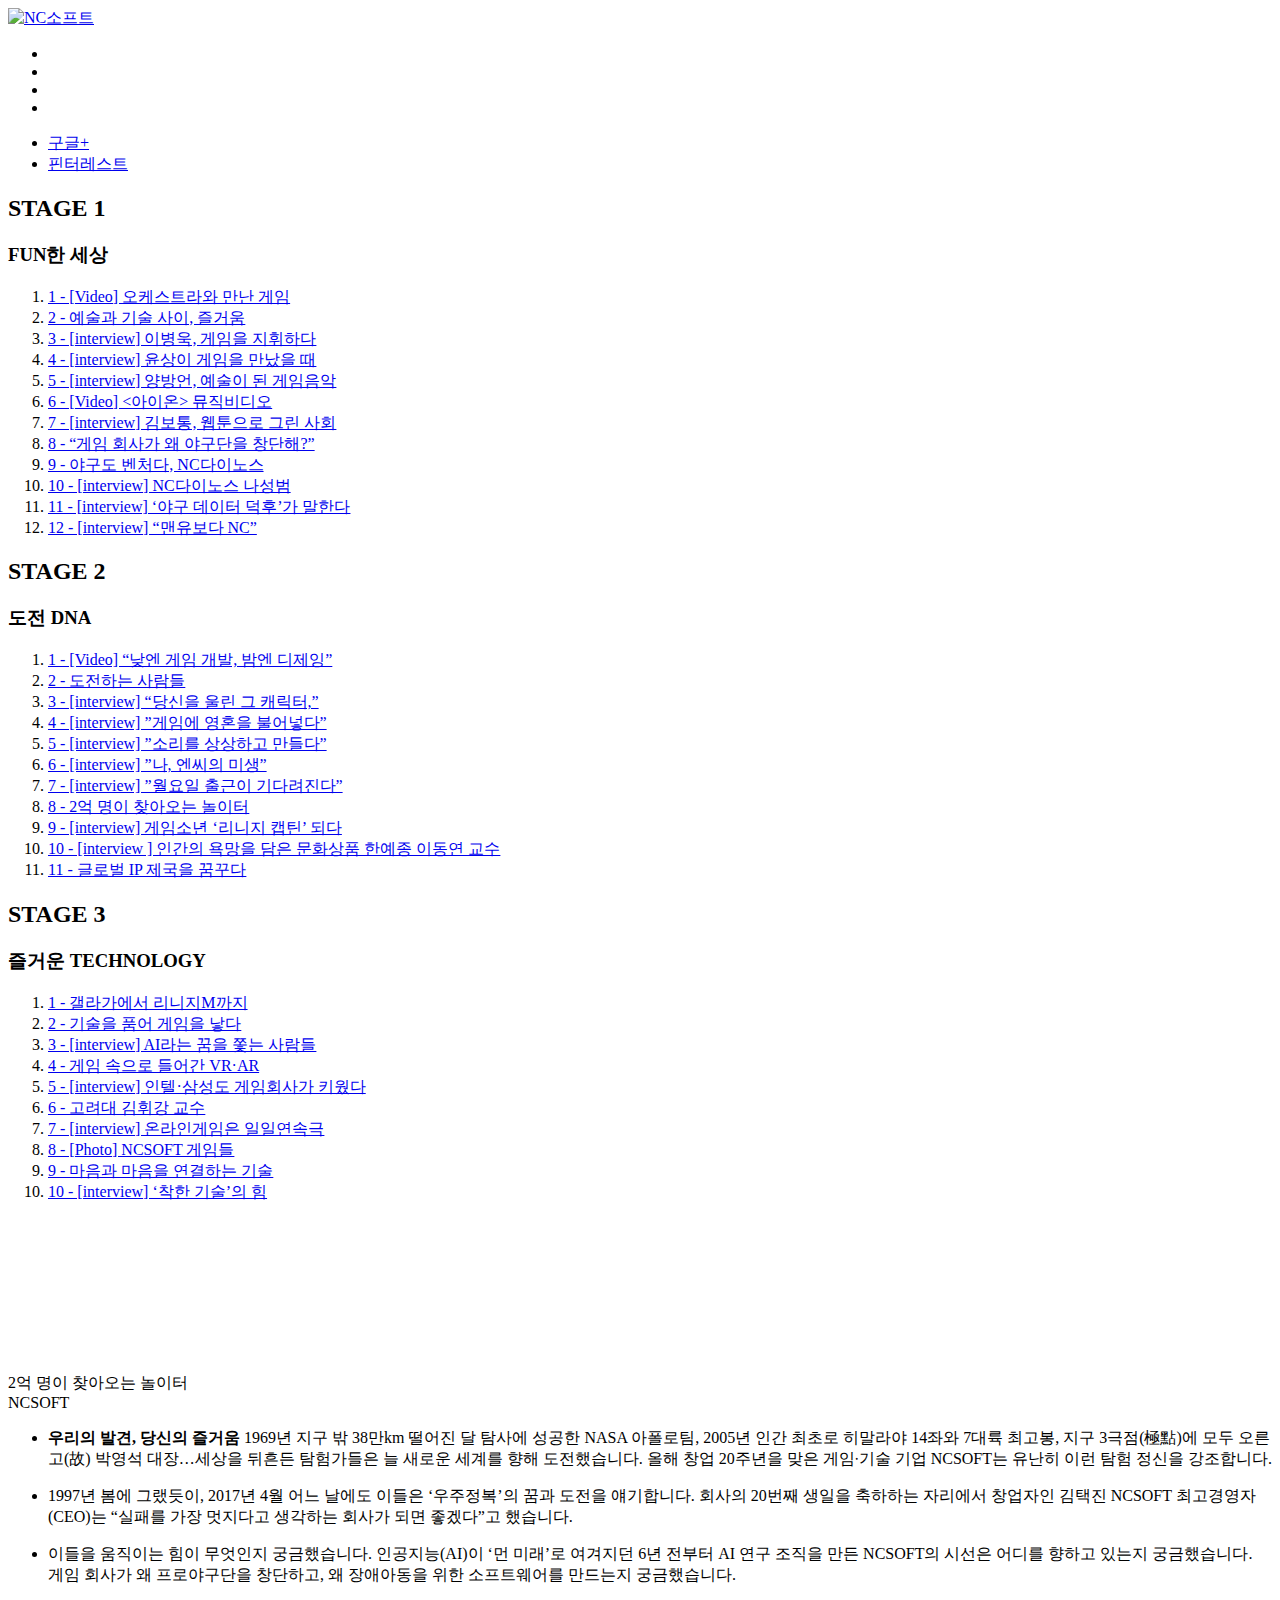
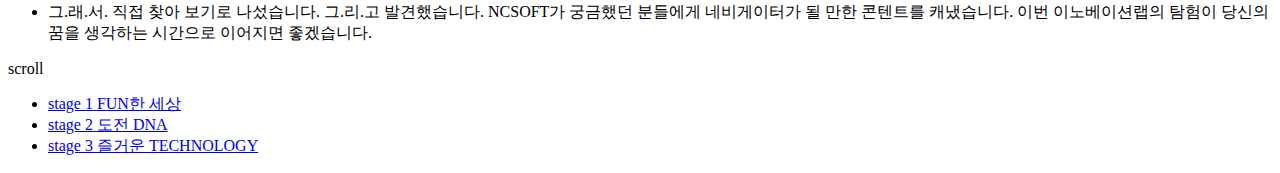
==== index.html @ c6a8b00f "80%" ====
<!DOCTYPE html>
<html lang="ko">
<head>
    <meta charset="UTF-8">

    <title>엔.씨.소.프.트 - The Essence of NCSOFT</title>
    <link rel="shortcut icon" type="cover_bottom/x-icon" href="/common/img/favicon.ico">
    
    <meta name="viewport" content="width=1200, initial-scale=1, minimum-scale=1, maximum-scale=3, user-scalable=yes">
    <meta http-equiv="X-UA-Compatible" content="IE=edge">
    <meta name="mobile-web-app-capable" content="yes">
    <meta name="apple-mobile-web-app-capable" content="yes">
    <meta name="format-detection" content="telephone=no">
    <meta name="description" content="“게임회사가 왜 인공지능을 연구해?”, “야구단은 또 왜 만들었대?”, “게임회사의 꿈이 ‘우주정복’이라고?” NCSOFT에 따라붙는 질문들이다. ‘게임회사가 도대체 왜….’ 창업 20주년을 맞은 NCSOFT에서 그 질문의 답을 찾았다.">
    <meta name="author" content="Innovation Lab">
    <meta name="keyword" content="엔씨소프트, NCSOFT, NC, 다이노스, 게임, 야구, 김택진, 윤송이, 나성범, 양방언, 윤상, 김보통, 이병욱, 임선남, 심민규, 이재준, 허정윤, 류지원, 여동재, 이차선, 박준오, 이준성, 황연택, 이은조, 나의진, 게임 디자이너, 리니지, 리니지2, 리니지M, 블레이드&소울, 블소, 아이온, 데이터분석, 그래픽 아트, 게임 시나리오, 폴리, 아티스트, 웹툰, 엔전꿈, 오케스트라, 게임 음악, 게임 OST, 인공지능, 게임문화, 게임사전, AAC, 엔씨소프트문화재단, 게임사전, 게임산업, 지식재산권, IP, 넷마블, 넥슨, 오락실, 갤라가, 스마트폰, 게임 유저">

    <meta name="twitter:card" content="summary_large_image" />
    <meta name="twitter:title" content="엔.씨.소.프.트 - The Essence of NCSOFT" />
    <meta name="twitter:description" content="“게임회사가 왜 인공지능을 연구해?”, “야구단은 또 왜 만들었대?”, “게임회사의 꿈이 ‘우주정복’이라고?” NCSOFT에 따라붙는 질문들이다. ‘게임회사가 도대체 왜….’ 창업 20주년을 맞은 NCSOFT에서 그 질문의 답을 찾았다.">
    <meta name="twitter:image:src" content="/project/NCsoft/img/stage2_1280X670.jpg">

    <meta property="og:type" content="article">
    <meta property="og:title" content="엔.씨.소.프.트 - The Essence of NCSOFT">
    <meta property="og:description" content="SNS디스크립션">
    <meta property="og:url" content="http://www.innovationlab.co.kr/project/NCSOFT/">
    <meta property="og:image" content="/project/NCSOFT/img/1280X670.jpg">
    <meta property="og:site_name" content="엔.씨.소.프.트 - The Essence of NCSOFT">
    <meta property="og:locale" content="ko">
    <meta property="article:author" content="http://www.innovationlab.co.kr/project/NCSOFT/">
    <meta property="article:publisher" content="http://www.innovationlab.co.kr/project/NCSOFT/">

    <script type="text/javascript">
        if( navigator.userAgent.toUpperCase().indexOf("MOBI") > 0) {
            location.replace("/project/NCSOFT/mobile/");
        }
    </script>
    
    <!-- Content Style -->
    <link rel="stylesheet" href="/common/css/common.css?v=1">
    <link rel="stylesheet" href="/project/NCSOFT/css/swiper.min.css?v=20170721">
    <link rel="stylesheet" href="/project/NCSOFT/css/style.css?v=20170721">
    <!-- // Content Style -->
    
    <!-- Common JS -->
    <script src="/common/js/jquery-1.11.3.min.js"></script>
    <script src="/common/js/transparency.js"></script>
    <script src="/common/js/jquery.utils.js"></script>
    <script src="/common/js/utils.js"></script>
    <script src="/common/js/layout.js"></script>
    <script src="/common/js/kakao.min.js"></script>
    <!--[if lt IE 9]>
        <script src="/project/common/js/html5.js"></script>
    <![endif]-->
    <!-- // Common JS -->
    
    <!-- Custom JS -->
    <script src="/project/NCSOFT/js/jquery.lazyload.min.js"></script>
    <script src="/project/NCSOFT/js/jquery.vide.min.js"></script>
    <script src="/project/NCSOFT/js/swiper.jquery.min.js"></script>
    <script src="/project/NCSOFT/js/TweenMax.min.js"></script>
    <script src="/project/NCSOFT/js/ScrollMagic.min.js"></script>
    <script src="/project/NCSOFT/js/animation.gsap.min.js"></script>
    <script src="/project/NCSOFT/js/functions.js?v=201703021"></script>
    <!-- <script src="/project/NCSOFT/js/functions.min.js?v=201703021"></script> js 개발 완료 후 min으로 압축 -->
    <!-- // Custom JS -->

    <!-- Default(SNS, Analytics) JS -->
    <script>
        //Begin Set Vod OneTime URL
        $.fn.fnSetVideo = function(setVideo) {
            var $Video = $(this);
            
            $.ajax({
                type: "get",
                url: "/common/lib/GetOvpVod.aspx?mediakey=" + setVideo.ovpUrl + "&ro=" + setVideo.ovpRo,
                contentType: "text/html; charset=utf-8",
                dataType: "text",
                success: function (data, status) {
                    if (status == "success") {
                        $Video.attr({
                            'src': data, 
                            'poster': setVideo.poster,
                            'preload': setVideo.preload,
                            'autoplay': (setVideo.auto || false),
                            'controls': (setVideo.ctrls || false),
                            'loop': (setVideo.loop || false),
                            'volume': (setVideo.volume || 0)
                        });
                    }
                },
                error: function () {}
            });
        }
        //End Set Vod OneTime URL
        
        //SNS 공유
        Kakao.init('0ea6b97767c7ca7b384389c25beb691f');
        
        //공유 PC
        function fnSendSns(sns, url, txt) {
            var o;
            var _url = encodeURIComponent(url || $("meta[property='og:url']").attr("content")); //공유 URL
            var _txt = encodeURIComponent(txt || $("interview_title").text());                            //공유 제목
            var _br  = encodeURIComponent('\r\n');
            var _img = encodeURIComponent($("meta[property='og:image']").attr("content"));      //공유 이미지
    
            switch(sns) {
                case 'facebook':
                    o = { type:sns, method:'popup', url:'http://www.facebook.com/sharer/sharer.php?u=' + _url, width:555, height:608, resize:'no' };
                    break;
                case 'twitter':
                    o = { type:sns, method:'popup', url:'http://twitter.com/intent/tweet?text=' + _txt + '&url=' + _url, width:555, height:500, resize:'no' };
                    break;
                case 'kakaostory':
                    o = {};
                    Kakao.Story.share({ url: $("meta[property='og:url']").attr("content"), text: $("interview_title").text() });
                    break;
                case 'band':
                    o = { type:sns, method:'popup', url:'http://band.us/plugin/share?body=' + _txt + '&route=' + _url, width:410, height:540, resize:'no' };
                    break;
                case 'naverblog':
                    o = { type:sns, method:'popup', url:'http://share.naver.com/web/shareView.nhn?url=' + _url + '&title=' + _txt, width:557, height:558, resize:'no' };
                    break;
                case 'googleplus':
                    o = { type:sns, method:'popup', url:'https://plus.google.com/share?url=' + _url + '&hl=ko', width:490, height:490, resize:'no'};
                    break;
                case 'pinterest':
                    o = { type:sns, method:'popup', url:'https://www.pinterest.com/pin/create/button/?url=' + _url + '&media=' + _img + '&description=' + _txt, width:750, height:650, resize:'no'};
                    break;
                default:
                    alert('지원하지 않는 SNS입니다.');
                    return false;
            }
         
            if (o.method == "popup") {
                window.open(o.url, o.type + "_sns", "width=" + o.width + ",height=" + o.height + ",resizable=" + o.resize);
            }
        }
    </script>


    <!-- Begin GA -->
    <script>
      (function(i,s,o,g,r,a,m){i['GoogleAnalyticsObject']=r;i[r]=i[r]||function(){
          (i[r].q=i[r].q||[]).push(arguments)},i[r].l=1*new Date();a=s.createElement(o),
          m=s.getElementsByTagName(o)[0];a.async=1;a.src=g;m.parentNode.insertBefore(a,m)
          })(window,document,'script','https://www.google-analytics.com/analytics.js','ga');
         
          ga('create', 'UA-40895666-12', 'auto');
          ga('send', 'pageview');
    </script>
    <!-- End GA -->

    <!-- Dable 스크립트 시작 / 문의 support@dable.io -->
    <script>
    (function(d,a,b,l,e,_) {
    d[b]=d[b]||function(){(d[b].q=d[b].q||[]).push(arguments)};e=a.createElement(l);
    e.async=1;e.charset='utf-8';e.src='//static.dable.io/dist/dablena.min.js';
    _=a.getElementsByTagName(l)[0];_.parentNode.insertBefore(e,_);
    })(window,document,'dablena','script');
    dablena('init', '외부사이트링크');
    dablena('track', 'PageView');
    </script>
    <!-- Dable 스크립트 종료 / 문의 support@dable.io -->

    <!-- Facebook Pixel Code -->
    <script>
    !function(f,b,e,v,n,t,s){if(f.fbq)return;n=f.fbq=function(){n.callMethod?
    n.callMethod.apply(n,arguments):n.queue.push(arguments)};if(!f._fbq)f._fbq=n;
    n.push=n;n.loaded=!0;n.version='2.0';n.queue=[];t=b.createElement(e);t.async=!0;
    t.src=v;s=b.getElementsByTagName(e)[0];s.parentNode.insertBefore(t,s)}(window,
    document,'script','https://connect.facebook.net/en_US/fbevents.js');
    fbq('init', '174966746210568'); // Insert your pixel ID here.
    fbq('track', 'PageView');
    </script>
    <noscript><img height="1" width="1" style="display:none"
    src="https://www.facebook.com/tr?id=174966746210568&ev=PageView&noscript=1"
    /></noscript>
    <!-- DO NOT MODIFY -->
    <!-- End Facebook Pixel Code -->
    <!-- // Default(SNS, Analytics) JS -->

</head>
<body>
    <div id="viewport" class="">
        <!-- 상단공통 -->
        <div id="roof" class="rooftop on">
            <script type="text/javascript">
                layout.gnb.renderHtml();
                $(function() {
                    $(".rooftop").addClass("on");
                });
            </script>
            <div class="forehead">
                <div class="inner">
                    <div class="brandsolution-logo"><a href="/" title="Innovation Lab"></a></div>
                    <div class="brand-identity"><a href="index.html"><img src="/project/NCsoft/img/logo_ncsoft.png" alt="NC소프트" width="145" height="28"></a></div>
                    <div class="sns-share-box">
                        <ul>
                            <li><a href="#" onclick="fnSendSns(&#39;facebook&#39;);" class="sns-fb" title="페이스북"></a></li>
                            <li><a href="#" onclick="fnSendSns(&#39;twitter&#39;);" class="sns-tw" title="트위터"></a></li>
                            <li><a href="#" onclick="fnSendSns(&#39;kakaostory&#39;);" class="sns-ks" title="카카오스토리"></a></li>
                            <li><a href="#" class="sns-more" title="더 보기"></a></li>
                        </ul>
                        <div id="snsMore" class="sns-more-box">
                            <ul>
                                <li><a href="#" onclick="fnSendSns(&#39;googleplus&#39;);" class="sns-gp" title="구글+"><i></i>구글+</a></li>
                                <li><a href="#" onclick="fnSendSns(&#39;pinterest&#39;);" class="sns-pt" title="핀터레스트"><i></i>핀터레스트</a></li>
                            </ul>
                        </div>
                    </div>
                </div>
            </div>
        </div>
        <!-- //상단공통 -->

        <!-- 콘텐츠 -->
        <video id="hiddenStage" src="./video/hiddenstage.mp4" style="display:none;"></video>

        <!-- 스테이지 네비게이션 -->
        <nav id="nav" class="navigation_wrap active">

            <a href="#" class="btn_nav_open" title="메뉴열기"><i></i><i></i><i></i></a>

            <section id="allStageNav" class="stage_nav">
                <a href="#" class="btn_nav_close" title="닫기"><i></i></a>
                <div class="stage_nav_container stage1">
                    <div class="inner">
                        <header class="nav_title">
                            <h2>STAGE 1</h2>
                            <h3>FUN한 세상</h3>
                        </header>
                        <ol class="menus">
                            <li><a href="stage1.html#section1">1 - [Video] 오케스트라와 만난 게임</a></li>
                            <li><a href="stage1.html#section2">2 - 예술과 기술 사이, 즐거움</a></li>
                            <li><a href="stage1.html#section3">3 - [interview] 이병욱, 게임을 지휘하다</a></li>
                            <li><a href="stage1.html#section4">4 - [interview] 윤상이 게임을 만났을 때</a></li>
                            <li><a href="stage1.html#section5">5 - [interview] 양방언, 예술이 된 게임음악 </a></li>
                            <li><a href="stage1.html#section6">6 - [Video] &lt;아이온&gt; 뮤직비디오</a></li>
                            <li><a href="stage1.html#section7">7 - [interview] 김보통, 웹툰으로 그린 사회</a></li>
                            <li><a href="stage1.html#section8">8 - “게임 회사가 왜 야구단을 창단해?”</a></li>
                            <li><a href="stage1.html#section9">9 - 야구도 벤처다, NC다이노스</a></li>
                            <li><a href="stage1.html#section10">10 - [interview] NC다이노스 나성범</a></li>
                            <li><a href="stage1.html#section11">11 - [interview] ‘야구 데이터 덕후’가 말한다 </a></li>
                            <li><a href="stage1.html#section12">12 - [interview] “맨유보다 NC”</a></li>
                        </ol>
                    </div>
                </div>
                <div class="stage_nav_container stage2">
                    <div class="inner">
                        <header class="nav_title">
                            <h2>STAGE 2</h2>
                            <h3>도전 DNA</h3>
                        </header>
                        <ol class="menus">
                            <li><a href="stage2.html#section1">1 - [Video] “낮엔 게임 개발, 밤엔 디제잉” </a></li>
                            <li><a href="stage2.html#section2">2 - 도전하는 사람들</a></li>
                            <li><a href="stage2.html#section3">3 - [interview] “당신을 울린 그 캐릭터,” </a></li>
                            <li><a href="stage2.html#section4">4 - [interview] ”게임에 영혼을 불어넣다”</a></li>
                            <li><a href="stage2.html#section5">5 - [interview] ”소리를 상상하고 만들다”   </a></li>
                            <li><a href="stage2.html#section6">6 - [interview] ”나, 엔씨의 미생”</a></li>
                            <li><a href="stage2.html#section7">7 - [interview] ”월요일 출근이 기다려진다” </a></li>
                            <li><a href="stage2.html#section8">8 - 2억 명이 찾아오는 놀이터</a></li>
                            <li><a href="stage2.html#section9">9 - [interview] 게임소년 ‘리니지 캡틴’ 되다 </a></li>
                            <li><a href="stage2.html#section10">10 - [interview ] 인간의 욕망을 담은 문화상품 한예종 이동연 교수</a></li>
                            <li><a href="stage2.html#section11">11 - 글로벌 IP 제국을 꿈꾸다</a></li>
                        </ol>
                    </div>
                </div>
                <div class="stage_nav_container stage3">
                    <div class="inner">
                        <header class="nav_title">
                            <h2>STAGE 3</h2>
                            <h3>즐거운 TECHNOLOGY</h3>
                        </header>
                        <ol class="menus">
                            <li><a href="stage3.html#section1">1 - 갤라가에서 리니지M까지</a></li>
                            <li><a href="stage3.html#section2">2 - 기술을 품어 게임을 낳다</a></li>
                            <li><a href="stage3.html#section3">3 - [interview] AI라는 꿈을 쫓는 사람들 </a></li>
                            <li><a href="stage3.html#section4">4 - 게임 속으로 들어간 VR&middot;AR</a></li>
                            <li><a href="stage3.html#section5">5 - [interview] 인텔&middot;삼성도 게임회사가 키웠다 </a></li>
                            <li><a href="stage3.html#section6">6 - 고려대 김휘강 교수</a></li>
                            <li><a href="stage3.html#section7">7 - [interview] 온라인게임은 일일연속극</a></li>
                            <li><a href="stage3.html#section8">8 - [Photo] NCSOFT 게임들 </a></li>
                            <li><a href="stage3.html#section9">9 - 마음과 마음을 연결하는 기술 </a></li>
                            <li><a href="stage3.html#section10">10 - [interview] ‘착한 기술’의 힘 </a></li></li>
                        </ol>
                    </div>
                </div>
            </section>
        </nav>
        <!-- // 스테이지 네비게이션 -->

        <section id="intro" class="intro_wrap">
            <canvas class="star_black"></canvas>
            <div id="introTitle" class="intro_title">
                <div class="intro_mask"></div>
                      <div class="title inner">
                       <span class="korTitle">2억 명이 찾아오는 놀이터</span><br>
                       <span class="engTitle">NCSOFT</span>
                    </div>
                <ul id="introText">
                    <li>
                        <div class="inner">
                            <p>
                                <strong>우리의 발견, 당신의 즐거움</strong>
                                1969년 지구 밖 38만km 떨어진 달 탐사에 성공한 NASA 아폴로팀, 2005년 인간 최초로 히말라야 14좌와 7대륙 최고봉, 지구 3극점(極點)에 모두 오른 고(故) 박영석 대장…세상을 뒤흔든 탐험가들은 늘 새로운 세계를 향해 도전했습니다. 올해 창업 20주년을 맞은 게임∙기술 기업 NCSOFT는 유난히 이런 탐험 정신을 강조합니다. 
                            </p>
                        </div>
                    </li>
                    <li>
                        <div class="inner">
                            <p>
                             1997년 봄에 그랬듯이, 2017년 4월 어느 날에도 이들은 ‘우주정복’의 꿈과 도전을 얘기합니다. 회사의 20번째 생일을 축하하는 자리에서 창업자인 김택진 NCSOFT 최고경영자(CEO)는 “실패를 가장 멋지다고 생각하는 회사가 되면 좋겠다”고 했습니다.
                         </p>
                     </div>
                 </li>
                 <li>
                    <div class="inner">
                        <p>
                            이들을 움직이는 힘이 무엇인지 궁금했습니다. 인공지능(AI)이 ‘먼 미래’로 여겨지던 6년 전부터 AI 연구 조직을 만든 NCSOFT의 시선은 어디를 향하고 있는지 궁금했습니다. 게임 회사가 왜 프로야구단을 창단하고, 왜 장애아동을 위한 소프트웨어를 만드는지 궁금했습니다.  
                        </p>
                    </div>
                </li>
                <li>
                    <div class="inner">
                        <p>
                            그.래.서. 직접 찾아 보기로 나섰습니다. 그.리.고 발견했습니다. NCSOFT가 궁금했던 분들에게 네비게이터가 될 만한 콘텐트를 캐냈습니다. 이번 이노베이션랩의 탐험이 당신의 꿈을 생각하는 시간으로 이어지면 좋겠습니다.
                        </p>
                    </div>
                </li>
            </ul>
        </div>
        <div class="intro_progress">
            <div class="bar"></div>
        </div>

        <div id="introScroller" class="scroller">
            <div class="box"></div>
            <div class="label">scroll</div>
            <i></i>
        </div>

    </section>


<!--            <section id="intro" class="intro_wrap">
            <canvas class="star_black"></canvas>
            <div id="introTitle" class="intro_title">
                <div class="intro_mask"></div>
                <ul id="introText">
                    <li class="first">
                        <div class="inner">
                            <p>
                                <strong>NCSOFT 탐험 미션 컴플리트!</strong>
                            </p>
                        </div>
                    </li>    
                      </ul>
        </div>
        <div class="intro_progress">
            <div class="bar"></div>
        </div>
        
        <div id="introScroller" class="scroller">
            <div class="box"></div>
            <div class="label">scroll</div>
            <i></i>
        </div>

    </section> -->
    <nav class="billboard_nav at_bottom">
        <ul>
            <li>
                <a href="stage1.html" class="stage1">
                    <span class="hover_cover"></span>
                    <span class="title_box">
                        <span class="stage">stage 1</span>
                        <span class="title">FUN한 세상</span>
                    </span>
                </a>
            </li>
            <li>
                <a href="stage2.html" class="stage2">
                    <span class="hover_cover"></span>
                    <span class="title_box">
                        <span class="stage">stage 2</span>
                        <span class="title">도전 DNA</span>
                    </span>
                </a>
            </li>
            <li>
                <a href="stage3.html" class="stage3">
                    <span class="hover_cover"></span>
                    <span class="title_box">
                        <span class="stage">stage 3</span>
                        <span class="title">즐거운 TECHNOLOGY</span>
                    </span>
                </a>
            </li>
        </ul>
    </nav>
    <!-- // 콘텐츠 -->

</div>

</body>
</html>
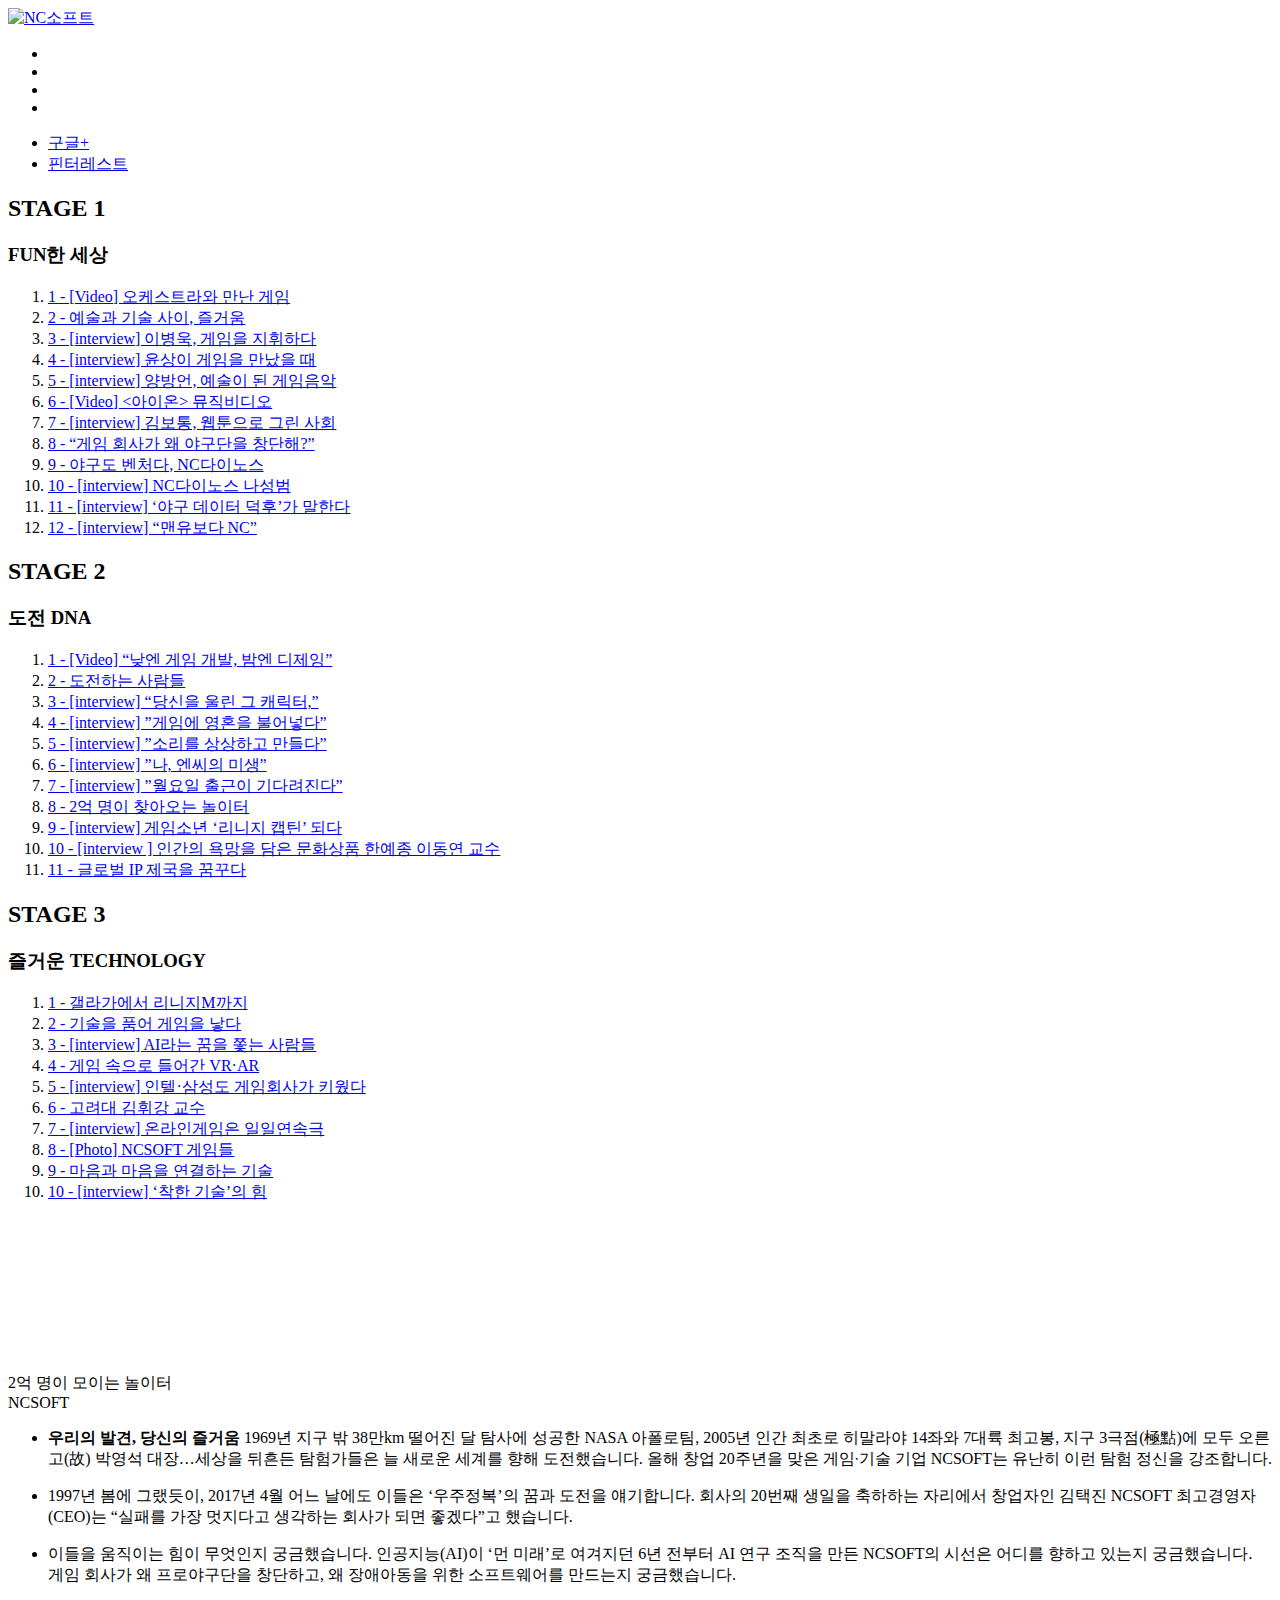
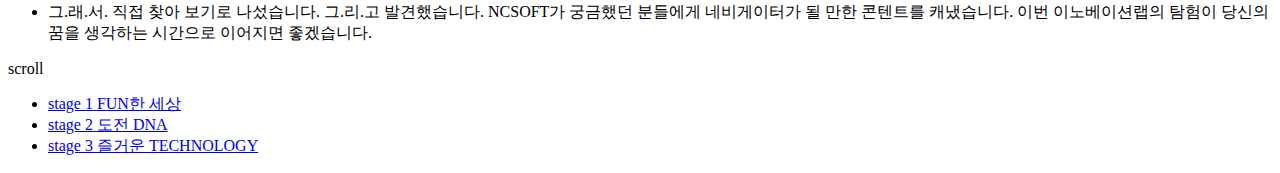
==== commit 8eb630a0: "80%" ====
--- a/index.html
+++ b/index.html
@@ -3,7 +3,7 @@
 <head>
     <meta charset="UTF-8">
 
-    <title>엔.씨.소.프.트 - The Essence of NCSOFT</title>
+    <title>엔.씨.소.프.트 - 2억 명이 모이는 놀이터 NCSOFT</title>
     <link rel="shortcut icon" type="cover_bottom/x-icon" href="/common/img/favicon.ico">
     
     <meta name="viewport" content="width=1200, initial-scale=1, minimum-scale=1, maximum-scale=3, user-scalable=yes">
@@ -297,7 +297,7 @@
             <div id="introTitle" class="intro_title">
                 <div class="intro_mask"></div>
                       <div class="title inner">
-                       <span class="korTitle">2억 명이 찾아오는 놀이터</span><br>
+                       <span class="korTitle">2억 명이 모이는 놀이터</span><br>
                        <span class="engTitle">NCSOFT</span>
                     </div>
                 <ul id="introText">
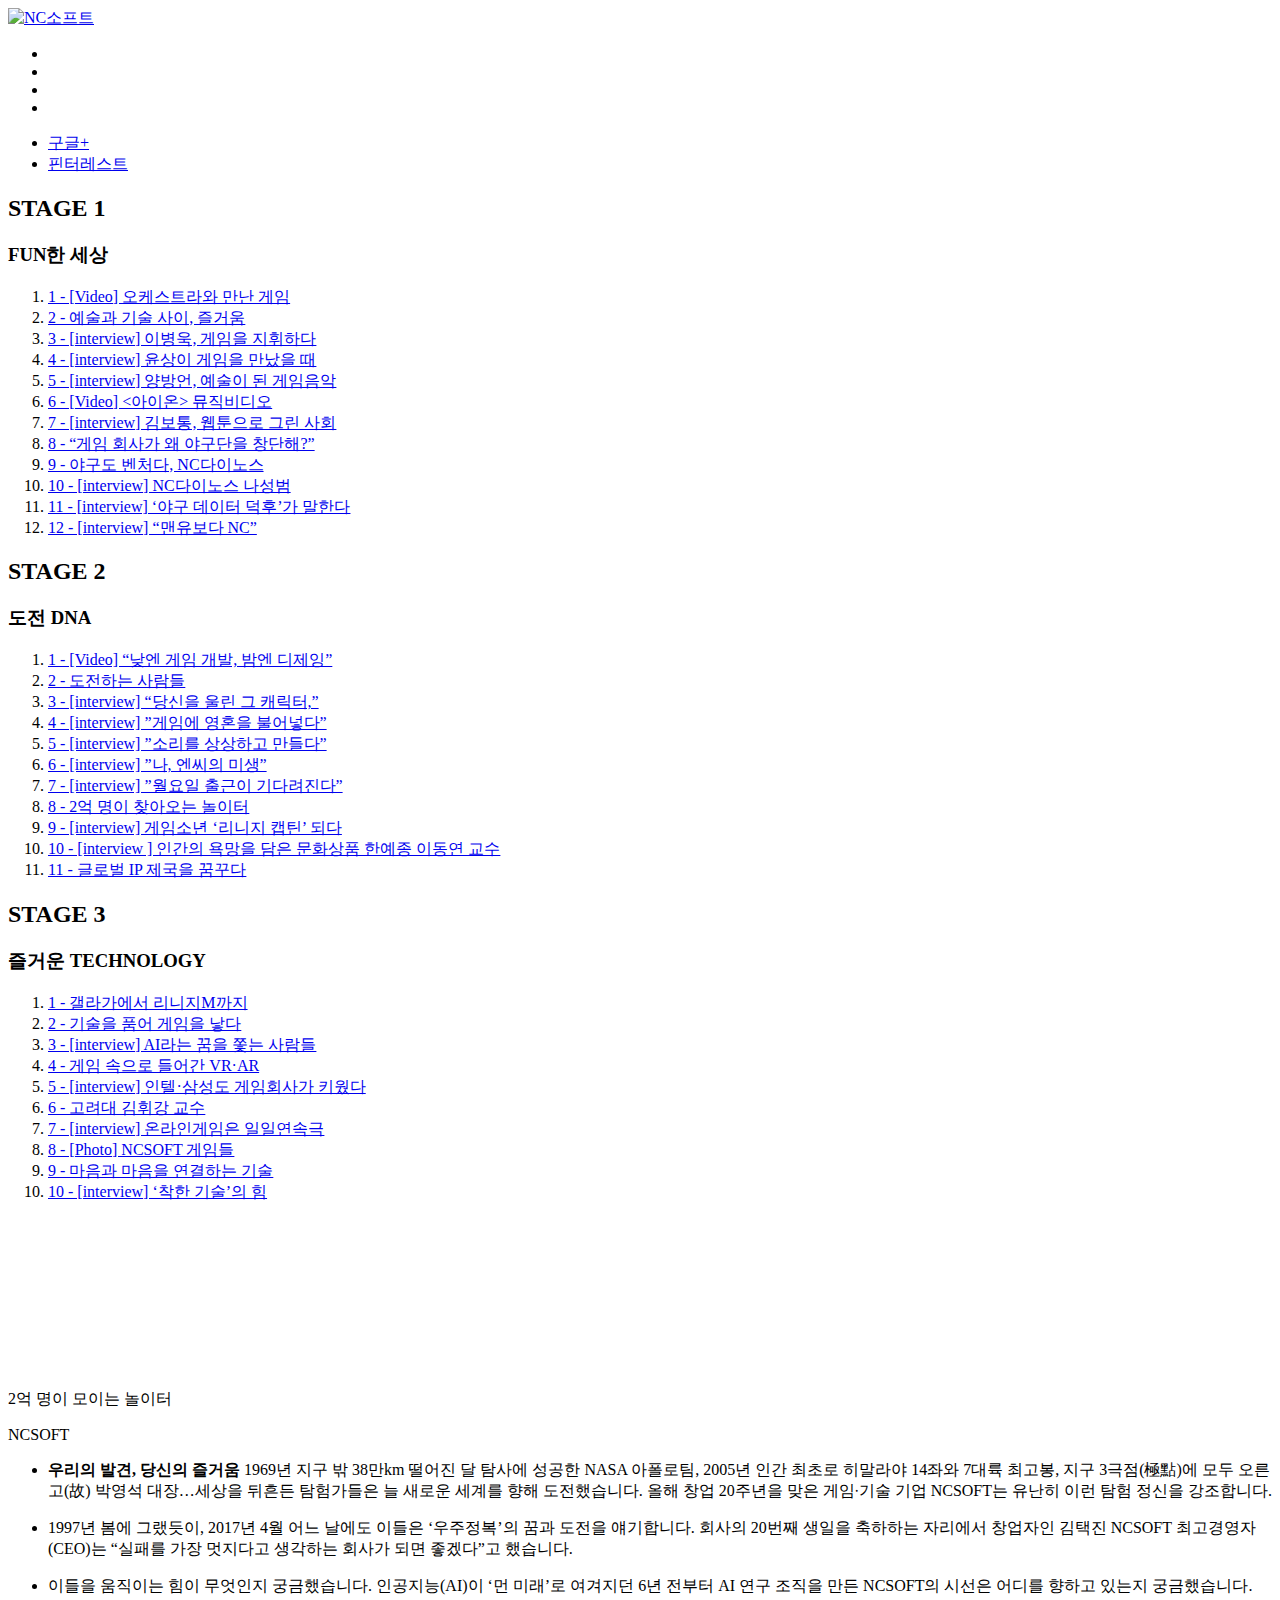
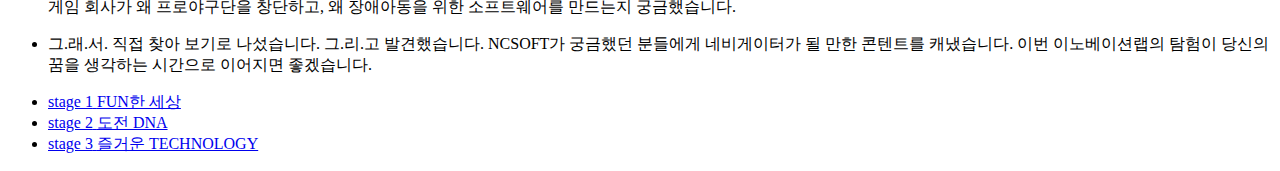
==== commit 538af28f: "85%" ====
--- a/index.html
+++ b/index.html
@@ -297,8 +297,8 @@
             <div id="introTitle" class="intro_title">
                 <div class="intro_mask"></div>
                       <div class="title inner">
-                       <span class="korTitle">2억 명이 모이는 놀이터</span><br>
-                       <span class="engTitle">NCSOFT</span>
+                       <p class="korTitle">2억 명이 모이는 놀이터</p>
+                       <p class="engTitle">NCSOFT</p>
                     </div>
                 <ul id="introText">
                     <li>
@@ -336,11 +336,11 @@
             <div class="bar"></div>
         </div>
 
-        <div id="introScroller" class="scroller">
+<!--         <div id="introScroller" class="scroller">
             <div class="box"></div>
             <div class="label">scroll</div>
             <i></i>
-        </div>
+        </div> -->
 
     </section>
 
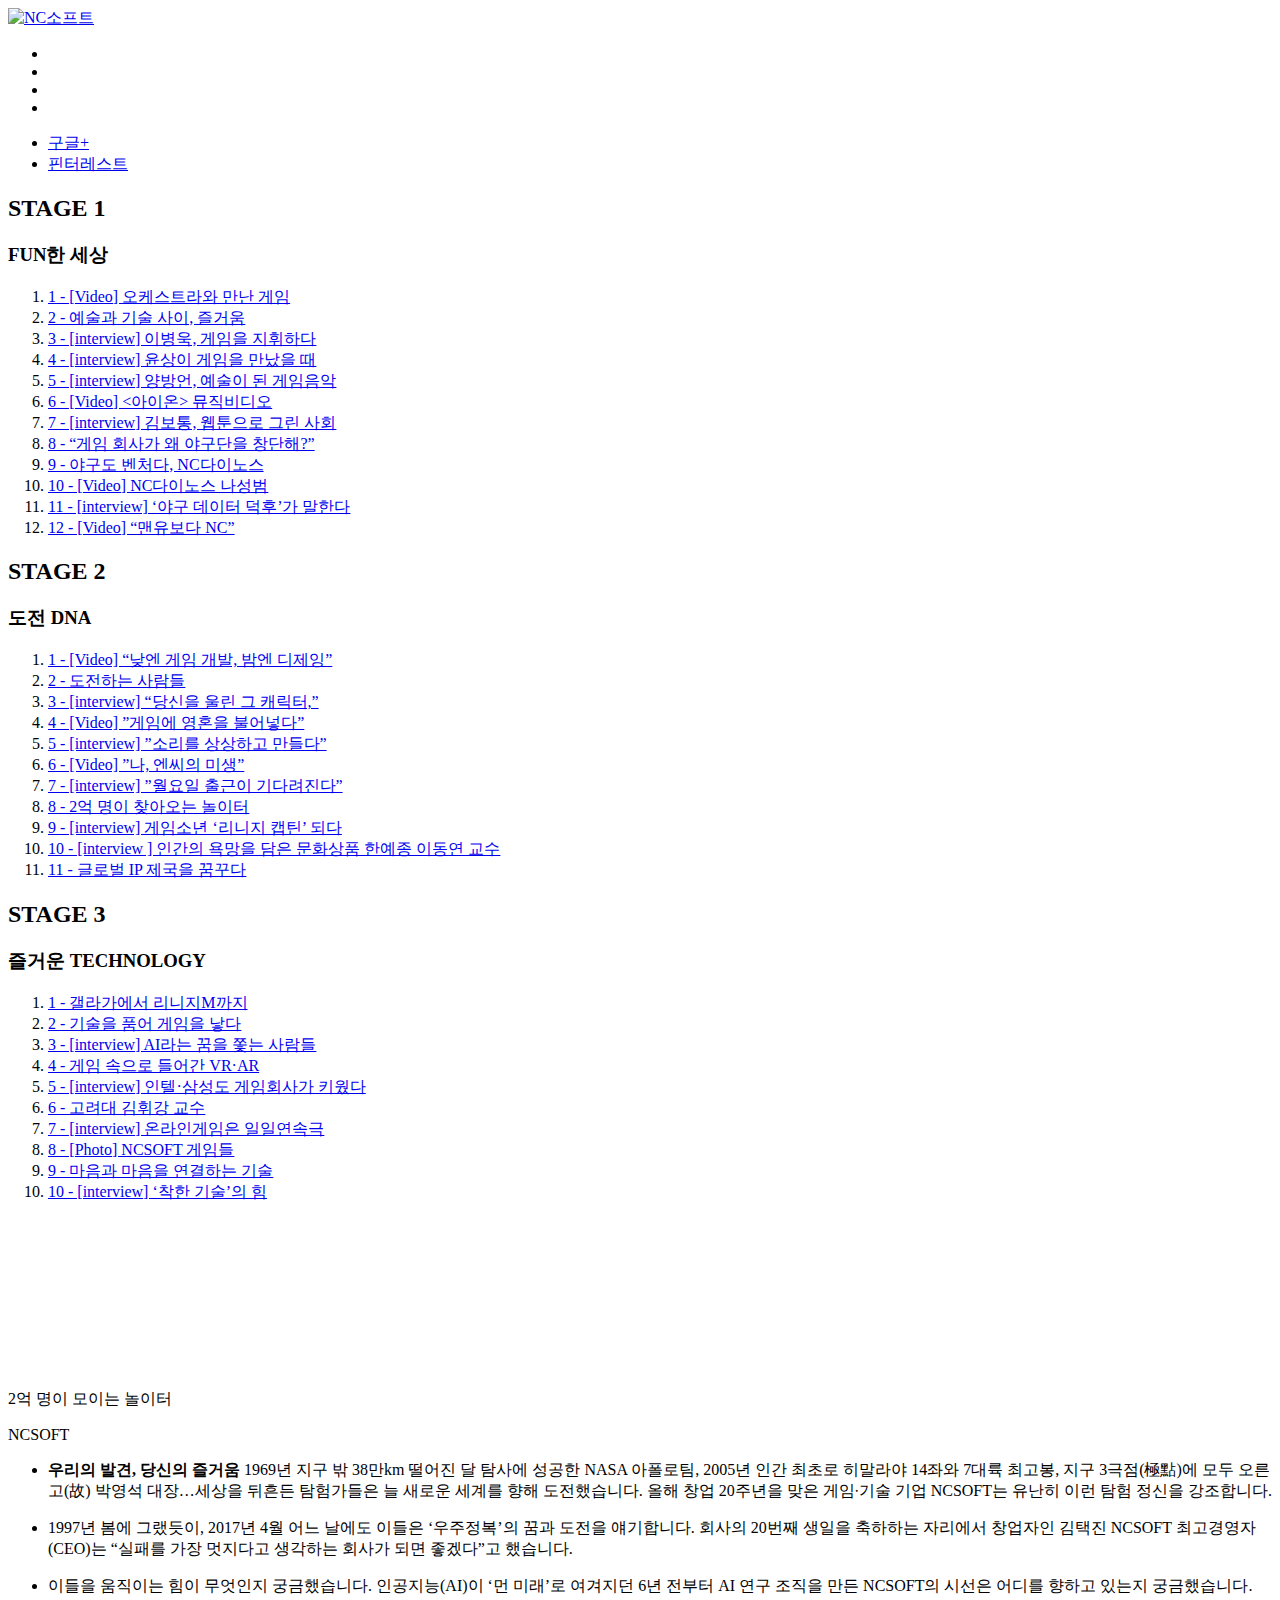
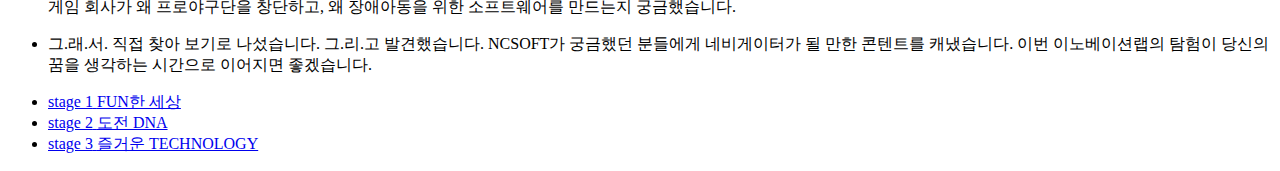
==== commit 4ecb289a: "index" ====
--- a/index.html
+++ b/index.html
@@ -241,9 +241,9 @@
                             <li><a href="stage1.html#section7">7 - [interview] 김보통, 웹툰으로 그린 사회</a></li>
                             <li><a href="stage1.html#section8">8 - “게임 회사가 왜 야구단을 창단해?”</a></li>
                             <li><a href="stage1.html#section9">9 - 야구도 벤처다, NC다이노스</a></li>
-                            <li><a href="stage1.html#section10">10 - [interview] NC다이노스 나성범</a></li>
+                            <li><a href="stage1.html#section10">10 - [Video] NC다이노스 나성범</a></li>
                             <li><a href="stage1.html#section11">11 - [interview] ‘야구 데이터 덕후’가 말한다 </a></li>
-                            <li><a href="stage1.html#section12">12 - [interview] “맨유보다 NC”</a></li>
+                            <li><a href="stage1.html#section12">12 - [Video] “맨유보다 NC”</a></li>
                         </ol>
                     </div>
                 </div>
@@ -257,9 +257,9 @@
                             <li><a href="stage2.html#section1">1 - [Video] “낮엔 게임 개발, 밤엔 디제잉” </a></li>
                             <li><a href="stage2.html#section2">2 - 도전하는 사람들</a></li>
                             <li><a href="stage2.html#section3">3 - [interview] “당신을 울린 그 캐릭터,” </a></li>
-                            <li><a href="stage2.html#section4">4 - [interview] ”게임에 영혼을 불어넣다”</a></li>
+                            <li><a href="stage2.html#section4">4 - [Video] ”게임에 영혼을 불어넣다”</a></li>
                             <li><a href="stage2.html#section5">5 - [interview] ”소리를 상상하고 만들다”   </a></li>
-                            <li><a href="stage2.html#section6">6 - [interview] ”나, 엔씨의 미생”</a></li>
+                            <li><a href="stage2.html#section6">6 - [Video] ”나, 엔씨의 미생”</a></li>
                             <li><a href="stage2.html#section7">7 - [interview] ”월요일 출근이 기다려진다” </a></li>
                             <li><a href="stage2.html#section8">8 - 2억 명이 찾아오는 놀이터</a></li>
                             <li><a href="stage2.html#section9">9 - [interview] 게임소년 ‘리니지 캡틴’ 되다 </a></li>
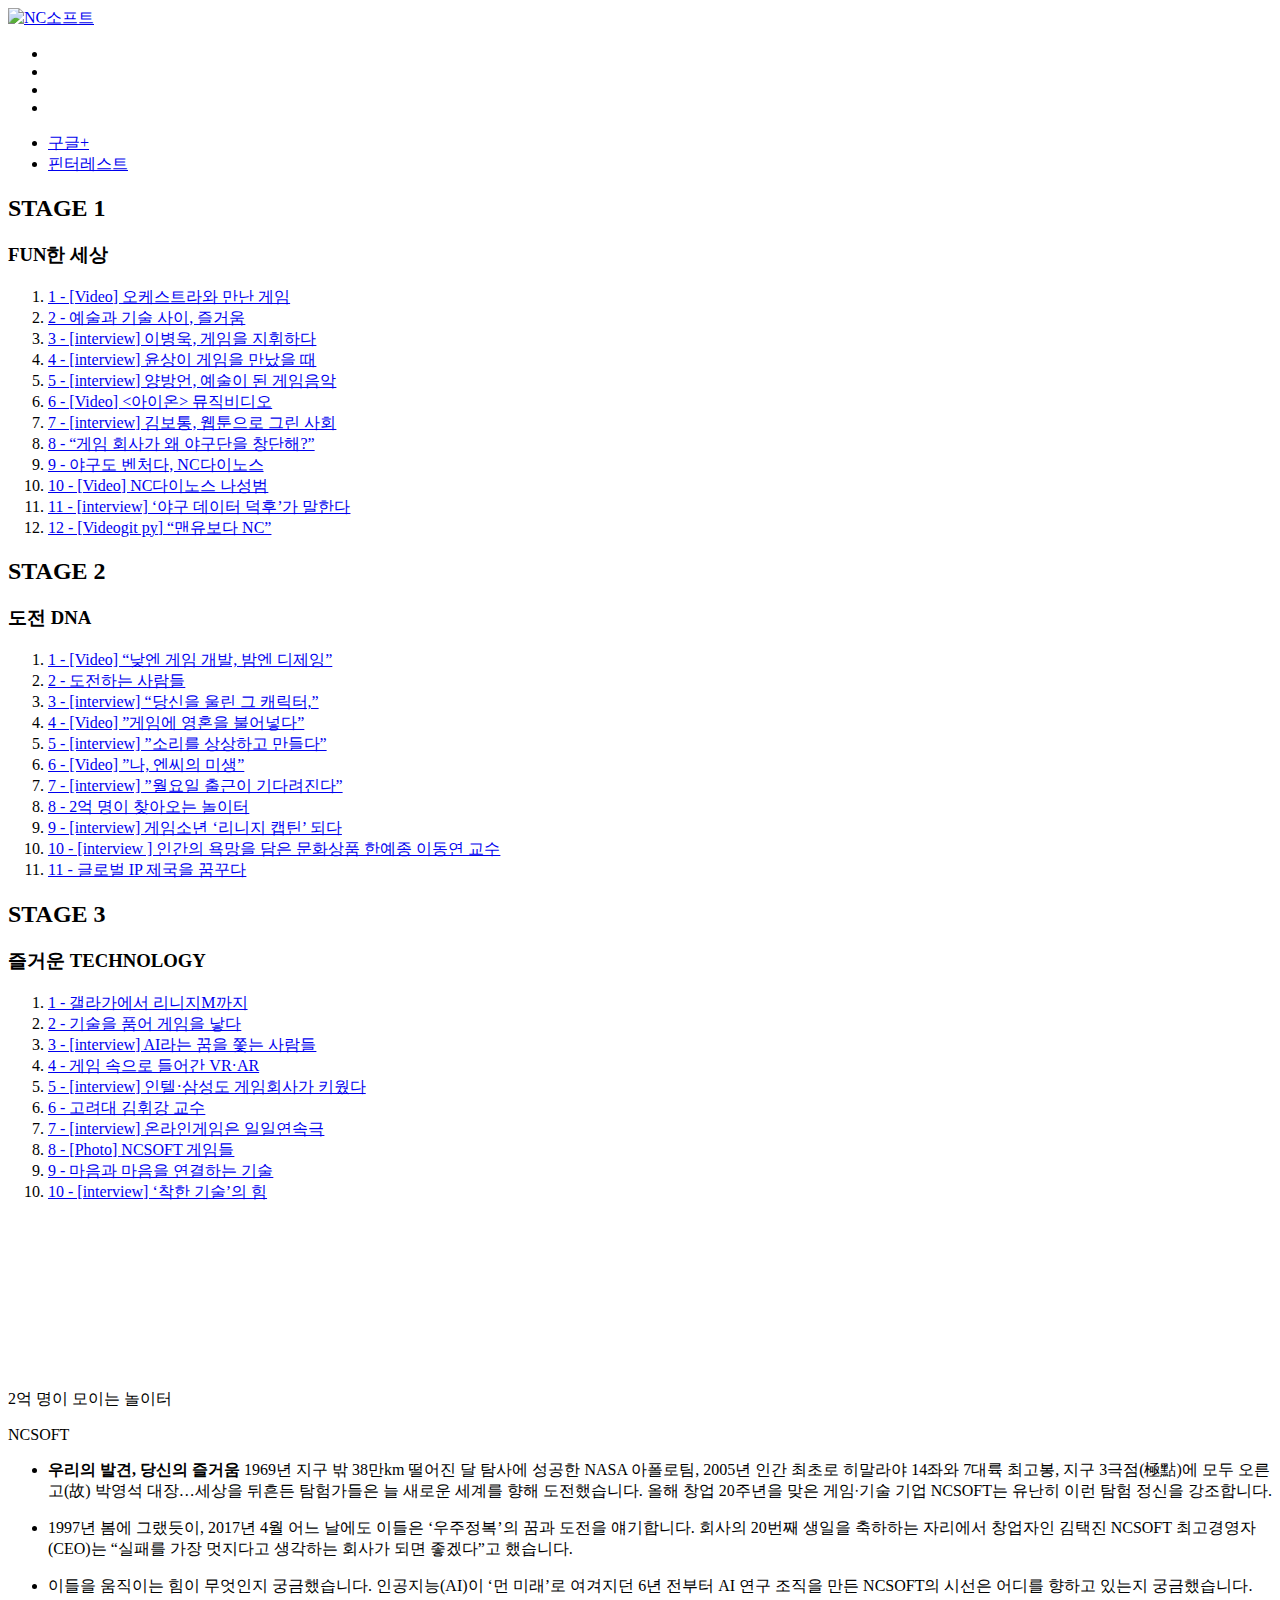
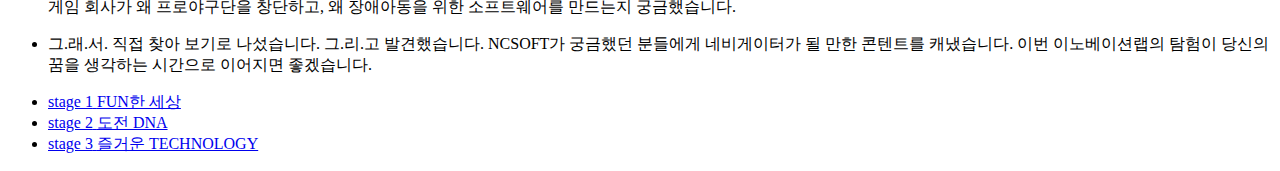
==== commit 108770e9: "index" ====
--- a/index.html
+++ b/index.html
@@ -243,7 +243,7 @@
                             <li><a href="stage1.html#section9">9 - 야구도 벤처다, NC다이노스</a></li>
                             <li><a href="stage1.html#section10">10 - [Video] NC다이노스 나성범</a></li>
                             <li><a href="stage1.html#section11">11 - [interview] ‘야구 데이터 덕후’가 말한다 </a></li>
-                            <li><a href="stage1.html#section12">12 - [Video] “맨유보다 NC”</a></li>
+                            <li><a href="stage1.html#section12">12 - [Videogit py] “맨유보다 NC”</a></li>
                         </ol>
                     </div>
                 </div>
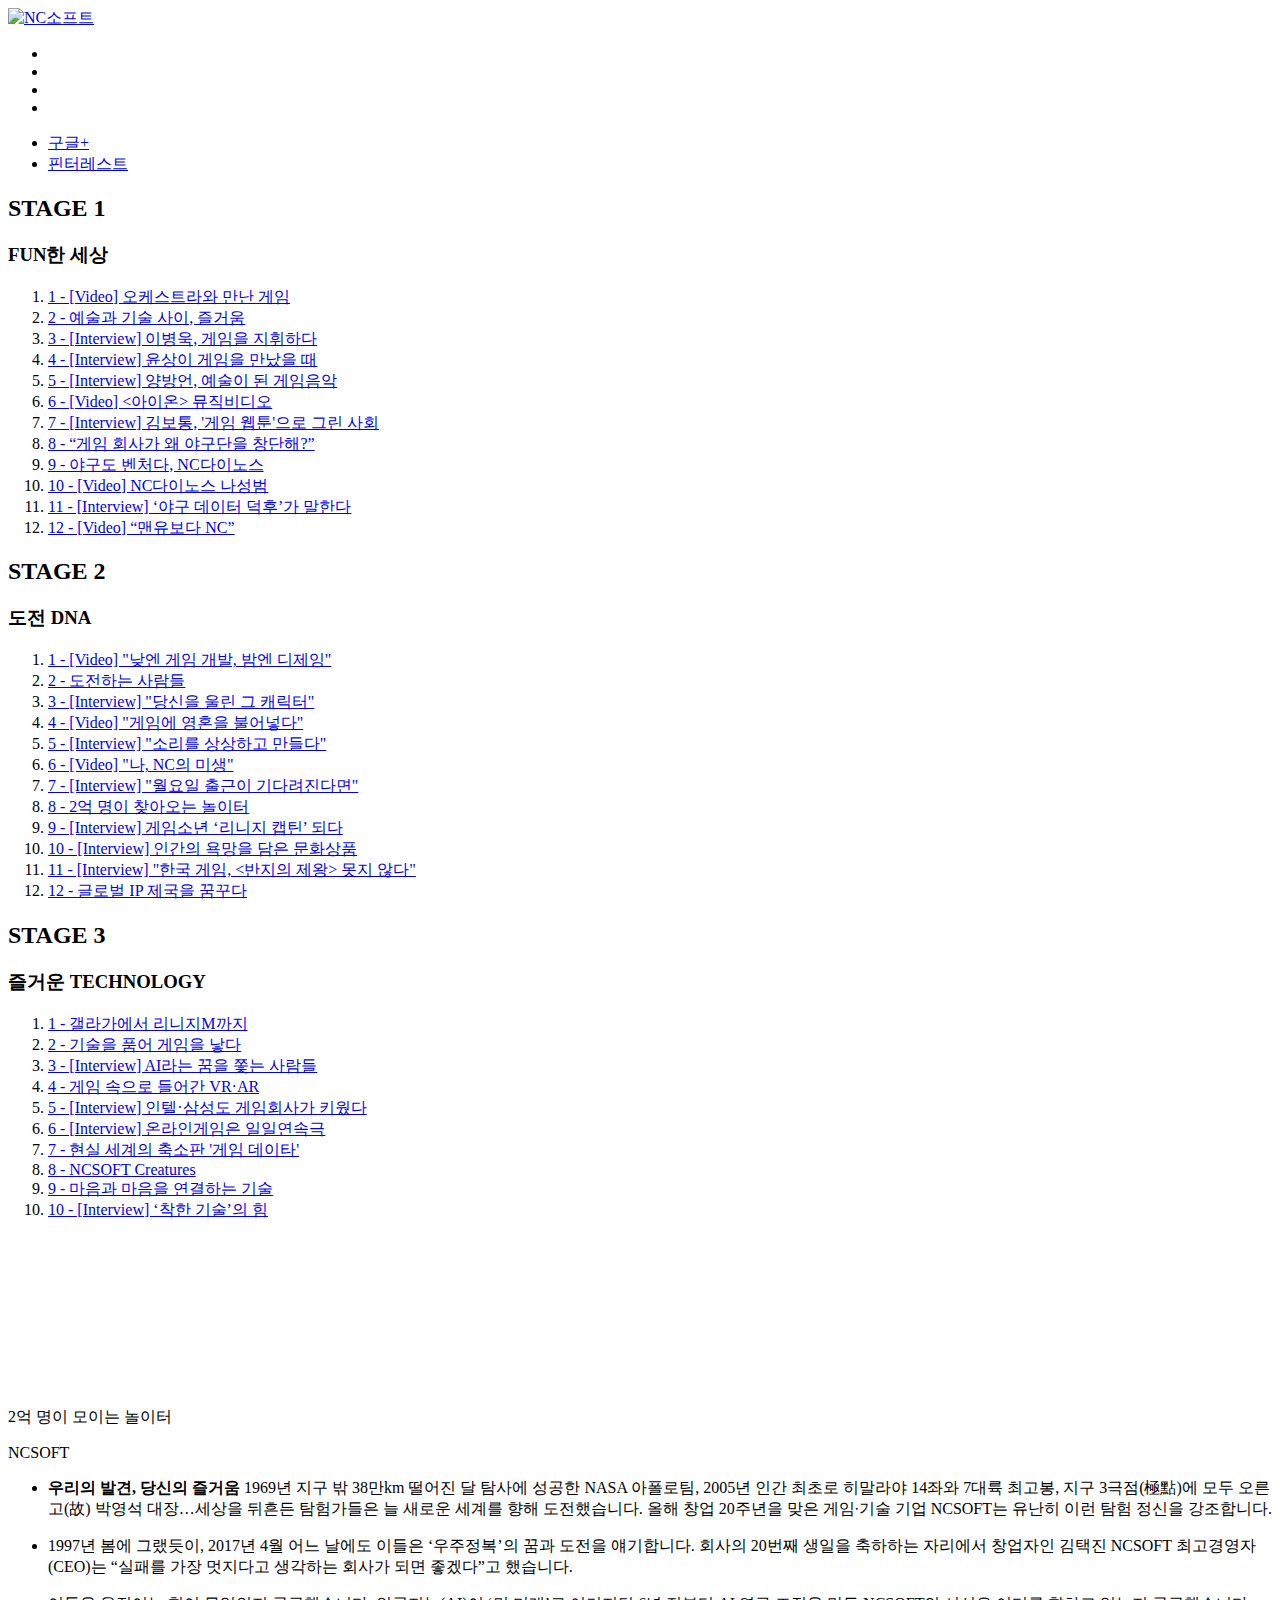
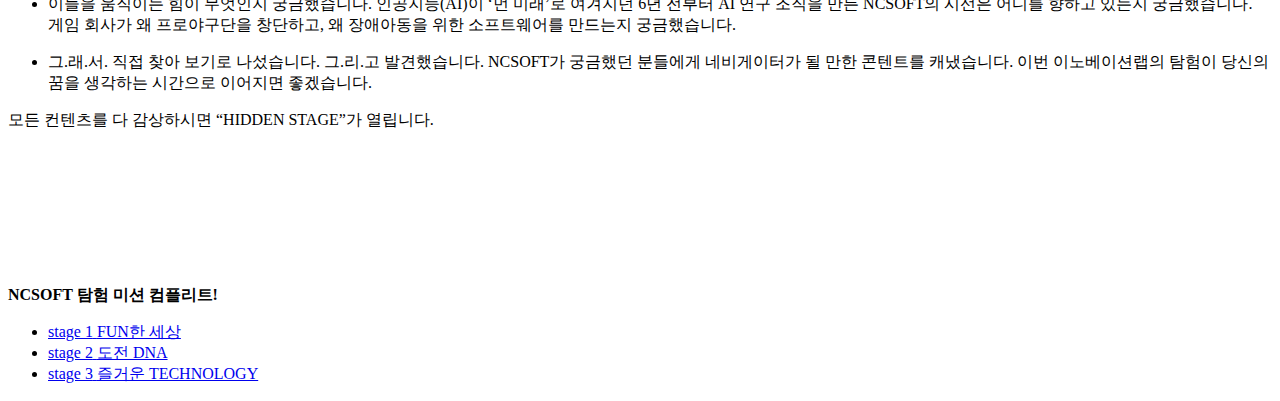
==== commit 6cf09f7a: "final!" ====
--- a/index.html
+++ b/index.html
@@ -3,7 +3,7 @@
 <head>
     <meta charset="UTF-8">
 
-    <title>엔.씨.소.프.트 - 2억 명이 모이는 놀이터 NCSOFT</title>
+    <title>NCSOFT - 2억 명이 모이는 놀이터</title>
     <link rel="shortcut icon" type="cover_bottom/x-icon" href="/common/img/favicon.ico">
     
     <meta name="viewport" content="width=1200, initial-scale=1, minimum-scale=1, maximum-scale=3, user-scalable=yes">
@@ -11,30 +11,31 @@
     <meta name="mobile-web-app-capable" content="yes">
     <meta name="apple-mobile-web-app-capable" content="yes">
     <meta name="format-detection" content="telephone=no">
-    <meta name="description" content="“게임회사가 왜 인공지능을 연구해?”, “야구단은 또 왜 만들었대?”, “게임회사의 꿈이 ‘우주정복’이라고?” NCSOFT에 따라붙는 질문들이다. ‘게임회사가 도대체 왜….’ 창업 20주년을 맞은 NCSOFT에서 그 질문의 답을 찾았다.">
+    <meta name="description" content="“게임회사가 왜 인공지능을 연구해?”, “야구단은 왜 만들었대?”, “꿈이 ‘우주정복’?” NCSOFT에 따라붙는 질문들이다. ‘게임회사가 도대체 왜….’ 창업 20주년을 맞은 NCSOFT에서 그 답을 찾았다.">
     <meta name="author" content="Innovation Lab">
     <meta name="keyword" content="엔씨소프트, NCSOFT, NC, 다이노스, 게임, 야구, 김택진, 윤송이, 나성범, 양방언, 윤상, 김보통, 이병욱, 임선남, 심민규, 이재준, 허정윤, 류지원, 여동재, 이차선, 박준오, 이준성, 황연택, 이은조, 나의진, 게임 디자이너, 리니지, 리니지2, 리니지M, 블레이드&소울, 블소, 아이온, 데이터분석, 그래픽 아트, 게임 시나리오, 폴리, 아티스트, 웹툰, 엔전꿈, 오케스트라, 게임 음악, 게임 OST, 인공지능, 게임문화, 게임사전, AAC, 엔씨소프트문화재단, 게임사전, 게임산업, 지식재산권, IP, 넷마블, 넥슨, 오락실, 갤라가, 스마트폰, 게임 유저">
 
     <meta name="twitter:card" content="summary_large_image" />
-    <meta name="twitter:title" content="엔.씨.소.프.트 - The Essence of NCSOFT" />
-    <meta name="twitter:description" content="“게임회사가 왜 인공지능을 연구해?”, “야구단은 또 왜 만들었대?”, “게임회사의 꿈이 ‘우주정복’이라고?” NCSOFT에 따라붙는 질문들이다. ‘게임회사가 도대체 왜….’ 창업 20주년을 맞은 NCSOFT에서 그 질문의 답을 찾았다.">
-    <meta name="twitter:image:src" content="/project/NCsoft/img/stage2_1280X670.jpg">
+    <meta name="twitter:title" content="엔.씨.소.프.트 - 2억 명이 모이는 놀이터 NCSOFT" />
+    <meta name="twitter:description" content="“게임회사가 왜 인공지능을 연구해?”, “야구단은 왜 만들었대?”, “꿈이 ‘우주정복’?” NCSOFT에 따라붙는 질문들이다. ‘게임회사가 도대체 왜….’ 창업 20주년을 맞은 NCSOFT에서 그 답을 찾았다.">
+    <meta name="twitter:image:src" content="http://ilab.joins.com/project/NCSOFT/img/1200X628.jpg">
 
     <meta property="og:type" content="article">
-    <meta property="og:title" content="엔.씨.소.프.트 - The Essence of NCSOFT">
-    <meta property="og:description" content="SNS디스크립션">
-    <meta property="og:url" content="http://www.innovationlab.co.kr/project/NCSOFT/">
-    <meta property="og:image" content="/project/NCSOFT/img/1280X670.jpg">
-    <meta property="og:site_name" content="엔.씨.소.프.트 - The Essence of NCSOFT">
+    <meta property="og:title" content="NCSOFT - 2억 명이 모이는 놀이터">
+    <meta property="og:description" content="“게임회사가 왜 인공지능을 연구해?”, “야구단은 왜 만들었대?”, “꿈이 ‘우주정복’?” NCSOFT에 따라붙는 질문들이다. ‘게임회사가 도대체 왜….’ 창업 20주년을 맞은 NCSOFT에서 그 답을 찾았다.">
+    <meta property="og:url" content="http://ilab.joins.com/project/NCSOFT">
+    <meta property="og:image" content="http://ilab.joins.com/project/NCSOFT/img/1200X628.jpg">
+    <meta property="og:site_name" content="NCSOFT - 2억 명이 모이는 놀이터">
     <meta property="og:locale" content="ko">
-    <meta property="article:author" content="http://www.innovationlab.co.kr/project/NCSOFT/">
-    <meta property="article:publisher" content="http://www.innovationlab.co.kr/project/NCSOFT/">
+    <meta property="article:author" content="http://ilab.joins.com//project/NCSOFT/">
+    <meta property="article:publisher" content="http://ilab.joins.com//project/NCSOFT/">
 
     <script type="text/javascript">
         if( navigator.userAgent.toUpperCase().indexOf("MOBI") > 0) {
             location.replace("/project/NCSOFT/mobile/");
         }
     </script>
+    
     
     <!-- Content Style -->
     <link rel="stylesheet" href="/common/css/common.css?v=1">
@@ -151,6 +152,23 @@
           ga('send', 'pageview');
     </script>
     <!-- End GA -->
+    
+    <!-- Begin JA Tracker Script -->
+    <script type="text/javascript">
+    (function (jaW, jaD, jaS, jaG, jaR, jaA, jaM) {
+        jaW['JaTrackerObject'] = jaR;
+        jaW[jaR] = jaW[jaR] || function () {
+            (jaW[jaR].q = jaW[jaR].q || []).push(arguments);
+        }, jaW[jaR].l = 1 * new Date();
+        jaA = jaD.createElement(jaS),
+        jaM = jaD.getElementsByTagName(jaS)[0];
+        jaA.async = 1;
+        jaA.src = jaG;
+        jaM.parentNode.insertBefore(jaA, jaM);
+    })(window, document, 'script', 'http://jtracker.joins.com/jatracker.min.js?v2', 'jatracker');
+    jatracker('require', 'sectionTimer', true);jatracker('require', 'heightChecker', true);
+    </script>
+    <!-- End JA Tracker Script -->
 
     <!-- Dable 스크립트 시작 / 문의 support@dable.io -->
     <script>
@@ -159,7 +177,7 @@
     e.async=1;e.charset='utf-8';e.src='//static.dable.io/dist/dablena.min.js';
     _=a.getElementsByTagName(l)[0];_.parentNode.insertBefore(e,_);
     })(window,document,'dablena','script');
-    dablena('init', '외부사이트링크');
+    dablena('init', 'http://blog.ncsoft.com/');
     dablena('track', 'PageView');
     </script>
     <!-- Dable 스크립트 종료 / 문의 support@dable.io -->
@@ -216,7 +234,7 @@
         <!-- //상단공통 -->
 
         <!-- 콘텐츠 -->
-        <video id="hiddenStage" src="./video/hiddenstage.mp4" style="display:none;"></video>
+
 
         <!-- 스테이지 네비게이션 -->
         <nav id="nav" class="navigation_wrap active">
@@ -227,24 +245,24 @@
                 <a href="#" class="btn_nav_close" title="닫기"><i></i></a>
                 <div class="stage_nav_container stage1">
                     <div class="inner">
-                        <header class="nav_title">
+                        <header class="nav_title" onclick="javascript:location.href='./stage1.html'">
                             <h2>STAGE 1</h2>
                             <h3>FUN한 세상</h3>
                         </header>
-                        <ol class="menus">
-                            <li><a href="stage1.html#section1">1 - [Video] 오케스트라와 만난 게임</a></li>
-                            <li><a href="stage1.html#section2">2 - 예술과 기술 사이, 즐거움</a></li>
-                            <li><a href="stage1.html#section3">3 - [interview] 이병욱, 게임을 지휘하다</a></li>
-                            <li><a href="stage1.html#section4">4 - [interview] 윤상이 게임을 만났을 때</a></li>
-                            <li><a href="stage1.html#section5">5 - [interview] 양방언, 예술이 된 게임음악 </a></li>
-                            <li><a href="stage1.html#section6">6 - [Video] &lt;아이온&gt; 뮤직비디오</a></li>
-                            <li><a href="stage1.html#section7">7 - [interview] 김보통, 웹툰으로 그린 사회</a></li>
-                            <li><a href="stage1.html#section8">8 - “게임 회사가 왜 야구단을 창단해?”</a></li>
-                            <li><a href="stage1.html#section9">9 - 야구도 벤처다, NC다이노스</a></li>
-                            <li><a href="stage1.html#section10">10 - [Video] NC다이노스 나성범</a></li>
-                            <li><a href="stage1.html#section11">11 - [interview] ‘야구 데이터 덕후’가 말한다 </a></li>
-                            <li><a href="stage1.html#section12">12 - [Videogit py] “맨유보다 NC”</a></li>
-                        </ol>
+                                <ol class="menus">
+                        <li><a href="stage1.html#section1">1 - [Video] 오케스트라와 만난 게임</a></li>
+                        <li><a href="stage1.html#section2">2 - 예술과 기술 사이, 즐거움</a></li>
+                        <li><a href="stage1.html#section3">3 - [Interview] 이병욱, 게임을 지휘하다</a></li>
+                        <li><a href="stage1.html#section4">4 - [Interview] 윤상이 게임을 만났을 때</a></li>
+                        <li><a href="stage1.html#section5">5 - [Interview] 양방언, 예술이 된 게임음악 </a></li>
+                        <li><a href="stage1.html#section6">6 - [Video] &lt;아이온&gt; 뮤직비디오</a></li>
+                        <li><a href="stage1.html#section7">7 - [Interview] 김보통, '게임 웹툰'으로 그린 사회</a></li>
+                        <li><a href="stage1.html#section8">8 - “게임 회사가 왜 야구단을 창단해?”</a></li>
+                        <li><a href="stage1.html#section9">9 - 야구도 벤처다, NC다이노스</a></li>
+                        <li><a href="stage1.html#section10">10 - [Video] NC다이노스 나성범</a></li>
+                        <li><a href="stage1.html#section11">11 - [Interview] ‘야구 데이터 덕후’가 말한다 </a></li>
+                        <li><a href="stage1.html#section12">12 - [Video] “맨유보다 NC”</a></li>
+                    </ol>
                     </div>
                 </div>
                 <div class="stage_nav_container stage2">
@@ -253,19 +271,20 @@
                             <h2>STAGE 2</h2>
                             <h3>도전 DNA</h3>
                         </header>
-                        <ol class="menus">
-                            <li><a href="stage2.html#section1">1 - [Video] “낮엔 게임 개발, 밤엔 디제잉” </a></li>
-                            <li><a href="stage2.html#section2">2 - 도전하는 사람들</a></li>
-                            <li><a href="stage2.html#section3">3 - [interview] “당신을 울린 그 캐릭터,” </a></li>
-                            <li><a href="stage2.html#section4">4 - [Video] ”게임에 영혼을 불어넣다”</a></li>
-                            <li><a href="stage2.html#section5">5 - [interview] ”소리를 상상하고 만들다”   </a></li>
-                            <li><a href="stage2.html#section6">6 - [Video] ”나, 엔씨의 미생”</a></li>
-                            <li><a href="stage2.html#section7">7 - [interview] ”월요일 출근이 기다려진다” </a></li>
-                            <li><a href="stage2.html#section8">8 - 2억 명이 찾아오는 놀이터</a></li>
-                            <li><a href="stage2.html#section9">9 - [interview] 게임소년 ‘리니지 캡틴’ 되다 </a></li>
-                            <li><a href="stage2.html#section10">10 - [interview ] 인간의 욕망을 담은 문화상품 한예종 이동연 교수</a></li>
-                            <li><a href="stage2.html#section11">11 - 글로벌 IP 제국을 꿈꾸다</a></li>
-                        </ol>
+                      <ol class="menus">
+                        <li><a href="stage2.html#section1">1 - [Video] "낮엔 게임 개발, 밤엔 디제잉"</a></li>
+                        <li><a href="stage2.html#section2">2 - 도전하는 사람들</a></li>
+                        <li><a href="stage2.html#section3">3 - [Interview] "당신을 울린 그 캐릭터"</a></li>
+                        <li><a href="stage2.html#section4">4 - [Video] "게임에 영혼을 불어넣다"</a></li>
+                        <li><a href="stage2.html#section5">5 - [Interview] "소리를 상상하고 만들다"</a></li>
+                        <li><a href="stage2.html#section6">6 - [Video] "나, NC의 미생"</a></li>
+                        <li><a href="stage2.html#section7">7 - [Interview] "월요일 출근이 기다려진다면" </a></li>
+                        <li><a href="stage2.html#section8">8 - 2억 명이 찾아오는 놀이터</a></li>
+                        <li><a href="stage2.html#section9">9 - [Interview] 게임소년 ‘리니지 캡틴’ 되다 </a></li>
+                        <li><a href="stage2.html#section10">10 - [Interview] 인간의 욕망을 담은 문화상품</a></li> 
+                        <li><a href="stage2.html#section11">11 - [Interview] "한국 게임, &lt;반지의 제왕&gt; 못지 않다"</a></li>
+                        <li><a href="stage2.html#section12">12 - 글로벌 IP 제국을 꿈꾸다</a></li>
+                    </ol>
                     </div>
                 </div>
                 <div class="stage_nav_container stage3">
@@ -275,16 +294,16 @@
                             <h3>즐거운 TECHNOLOGY</h3>
                         </header>
                         <ol class="menus">
-                            <li><a href="stage3.html#section1">1 - 갤라가에서 리니지M까지</a></li>
-                            <li><a href="stage3.html#section2">2 - 기술을 품어 게임을 낳다</a></li>
-                            <li><a href="stage3.html#section3">3 - [interview] AI라는 꿈을 쫓는 사람들 </a></li>
-                            <li><a href="stage3.html#section4">4 - 게임 속으로 들어간 VR&middot;AR</a></li>
-                            <li><a href="stage3.html#section5">5 - [interview] 인텔&middot;삼성도 게임회사가 키웠다 </a></li>
-                            <li><a href="stage3.html#section6">6 - 고려대 김휘강 교수</a></li>
-                            <li><a href="stage3.html#section7">7 - [interview] 온라인게임은 일일연속극</a></li>
-                            <li><a href="stage3.html#section8">8 - [Photo] NCSOFT 게임들 </a></li>
-                            <li><a href="stage3.html#section9">9 - 마음과 마음을 연결하는 기술 </a></li>
-                            <li><a href="stage3.html#section10">10 - [interview] ‘착한 기술’의 힘 </a></li></li>
+                                 <li><a href="stage3.html#section1">1 - 갤라가에서 리니지M까지</a></li>
+                        <li><a href="stage3.html#section2">2 - 기술을 품어 게임을 낳다</a></li>
+                        <li><a href="stage3.html#section3">3 - [Interview] AI라는 꿈을 쫓는 사람들 </a></li>
+                        <li><a href="stage3.html#section4">4 - 게임 속으로 들어간 VR&middot;AR</a></li>
+                        <li><a href="stage3.html#section5">5 - [Interview] 인텔&middot;삼성도 게임회사가 키웠다 </a></li>
+                        <li><a href="stage3.html#section6">6 - [Interview] 온라인게임은 일일연속극</a></li>
+                        <li><a href="stage3.html#section7">7 - 현실 세계의 축소판 '게임 데이타'</a></li>
+                        <li><a href="stage3.html#section8">8 - NCSOFT Creatures </a></li>
+                        <li><a href="stage3.html#section9">9 - 마음과 마음을 연결하는 기술 </a></li>
+                        <li><a href="stage3.html#section10">10 - [Interview] ‘착한 기술’의 힘 </a></li>
                         </ol>
                     </div>
                 </div>
@@ -332,44 +351,39 @@
                 </li>
             </ul>
         </div>
-        <div class="intro_progress">
+
+    <div class="intro_progress">
             <div class="bar"></div>
         </div>
 
-<!--         <div id="introScroller" class="scroller">
-            <div class="box"></div>
-            <div class="label">scroll</div>
-            <i></i>
-        </div> -->
+            <div id="introScroller" class="scroller hiddenstage">
+                <div>
+                    <span class="title_box">
+                    <span class="title">모든 컨텐츠를 다 감상하시면 <q class="pointGold">HIDDEN STAGE</q>가 열립니다.</span>
+                    </span>
+                </div>
+            </div>
 
     </section>
-
-
-<!--            <section id="intro" class="intro_wrap">
-            <canvas class="star_black"></canvas>
-            <div id="introTitle" class="intro_title">
-                <div class="intro_mask"></div>
-                <ul id="introText">
-                    <li class="first">
-                        <div class="inner">
-                            <p>
-                                <strong>NCSOFT 탐험 미션 컴플리트!</strong>
-                            </p>
+         <div class="onhiddenstage">
+        <video id="hiddenvideo" data-vide-options="posterType: jpg, autoplay:false, loop: false, muted: true, position: 100% 50%"></video>
+              <span class="close_video"></span>
+           <div id="complete">
+                       <div class="completebox">
+                            <span class="title_box">
+                            <span class="completeTitle">
+                                <strong>NCSOFT 탐험 <span class="pointGold">미션 컴플리트!</span></strong>
+                            </span>
+                            </span>
                         </div>
-                    </li>    
-                      </ul>
+          <div id="introPlay" class="intro_play">
+           <a href="#" id="introPlayLink">
+           </a>
+       </div>
+
+         </div>
+
         </div>
-        <div class="intro_progress">
-            <div class="bar"></div>
-        </div>
-        
-        <div id="introScroller" class="scroller">
-            <div class="box"></div>
-            <div class="label">scroll</div>
-            <i></i>
-        </div>
-
-    </section> -->
     <nav class="billboard_nav at_bottom">
         <ul>
             <li>
@@ -404,6 +418,15 @@
     <!-- // 콘텐츠 -->
 
 </div>
-
+<!-- ja -->
+<input type="hidden" id="jaHeightSec" value="20">
+<!-- ja -->
 </body>
+<script>
+    function checkNext(){
+        var ls1=localStorage.getItem('stage1'), ls2=localStorage.getItem('stage2'), ls3=localStorage.getItem('stage3'); 
+        if(ls1 && ls2 && ls3) {location.href="index.html"} else {
+            alert('모든 컨텐츠를 다 감상하시면 열립니다');}
+    }
+</script>
 </html>